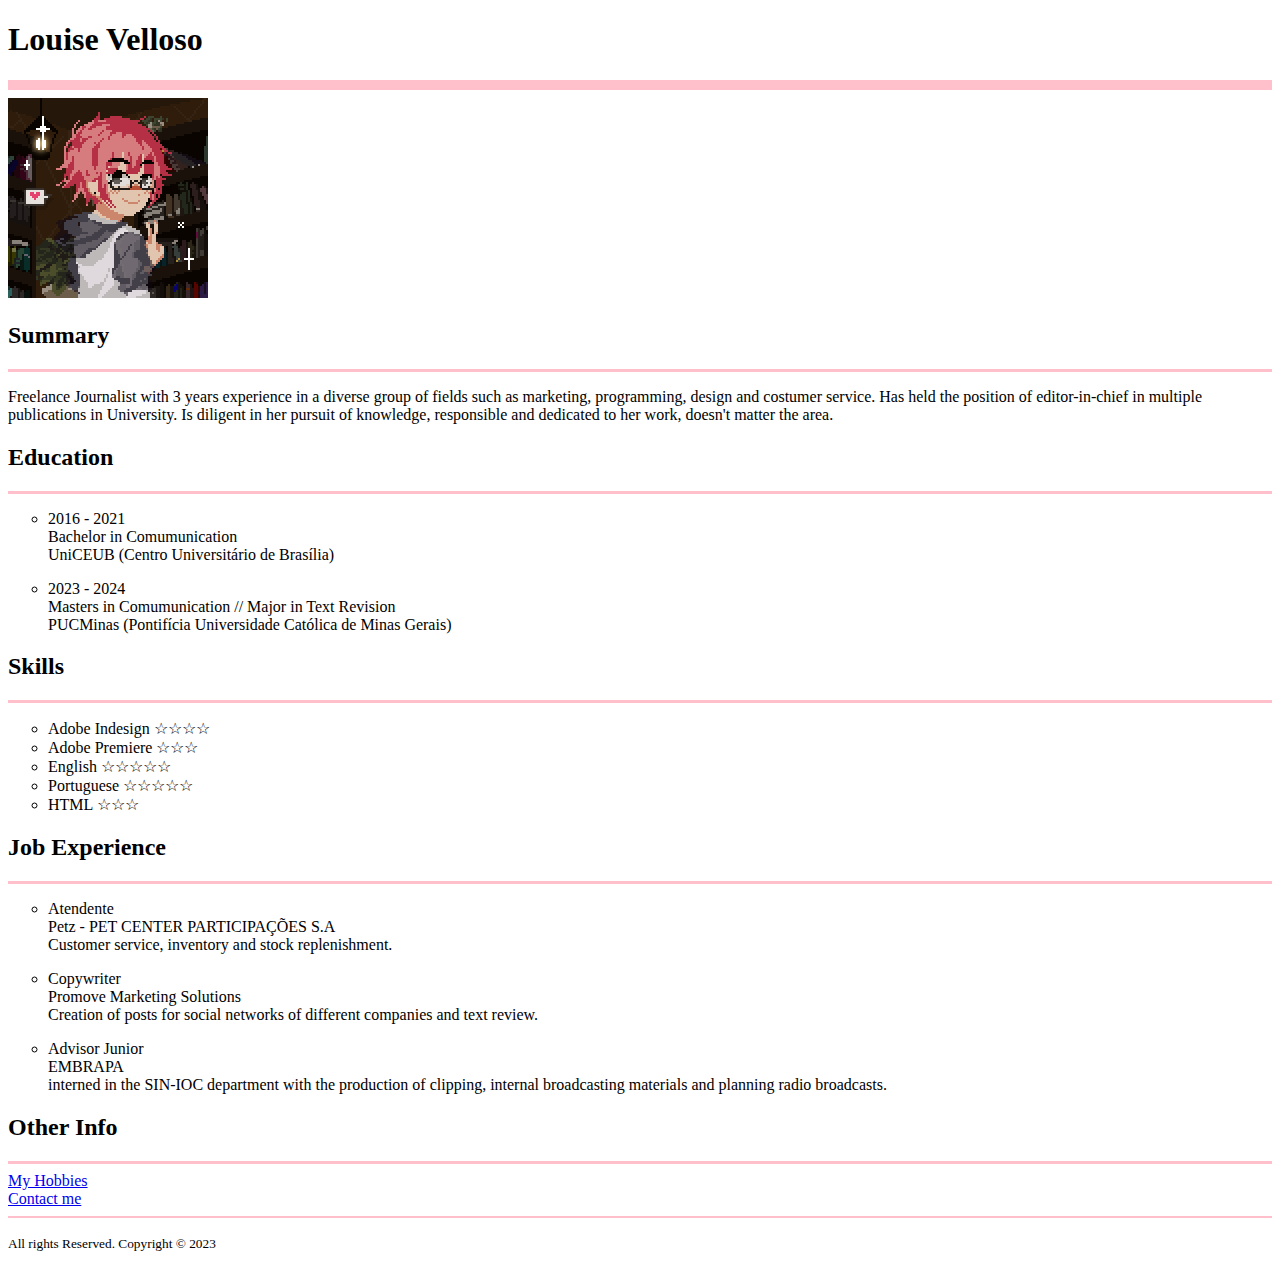
==== index.html @ f1b4dd86 "Add files via upload" ====
<!DOCTYPE html>
<html lang="en-US">
    <head>
        <meta charset="UTF-8">
        <title>My resume</title>
    </head>

    <body>
        <h1>Louise Velloso</h1>
        <hr size="10" color="pink"/>
        <a href="https://picrew.me/ja/image_maker/188948"><img height=200 src="./assets/images/profile-pic.png" alt="pixel art of a girl with pink hair"/></a>
        <h2>Summary</h2>
            <hr size="3" color="pink"/>
            <p>
                Freelance Journalist with 3 years experience in a diverse group of fields such as marketing, programming, design and costumer service. 
                Has held the position of editor-in-chief in multiple publications in University.
                Is diligent in her pursuit of knowledge, responsible and dedicated to her work, doesn't matter the area.
            </p>
        <h2>Education</h2>
            <hr size="3" color="pink"/>
            <ul type="circle">
                <li>
                    <p>
                        2016 - 2021 <br/>
                        Bachelor in Comumunication <br>
                        UniCEUB (Centro Universitário de Brasília)
                    <p/>
                </li>
                <li>
                    <p>
                        2023 - 2024 <br/>
                        Masters in Comumunication // Major in Text Revision <br/>
                        PUCMinas (Pontifícia Universidade Católica de Minas Gerais)
                    <p/>
                </li>
            </ul>
        <h2>Skills</h2>
            <hr size="3" color="pink"/>
            <ul type="circle">
                <li> Adobe Indesign &star;&star;&star;&star;</li>
                <li> Adobe Premiere &star;&star;&star;</li>
                <li> English &star;&star;&star;&star;&star; </li>
                <li> Portuguese &star;&star;&star;&star;&star; </li>
                <li> HTML &star;&star;&star; </li>
            </ul>
        <h2>Job Experience</h2>
            <hr size="3" color="pink"/>
            <ul type="circle">
                <li>
                    <p>
                    Atendente <br/>
                    Petz - PET CENTER PARTICIPAÇÕES S.A <br/> 
                    Customer service, inventory and stock replenishment.
                    </p>
                </li>
                <li>
                    <p>
                    Copywriter <br/>
                    Promove Marketing Solutions<br/> 
                    Creation of posts for social networks of different companies and text review.
                    </p>
                </li>
                <li>
                <p>
                Advisor Junior <br/>
                EMBRAPA<br/> 
                interned in the SIN-IOC department with the production of clipping, internal broadcasting materials and
                planning radio broadcasts.
                </p>
            </li>                
            </ul>
        <h2>Other Info</h2>
            <hr size="3" color="pink"/>
            <a href="./public/hobbies.html">My Hobbies</a> <br/>
            <a href="./public/contact.html">Contact me</a>
        
        <hr size="2" color="pink"/>
        <footer>
            <p>
                <small>
                    All rights Reserved. Copyright © 2023 
                </small>
            </p>
        </footer>

    </body>
</html>
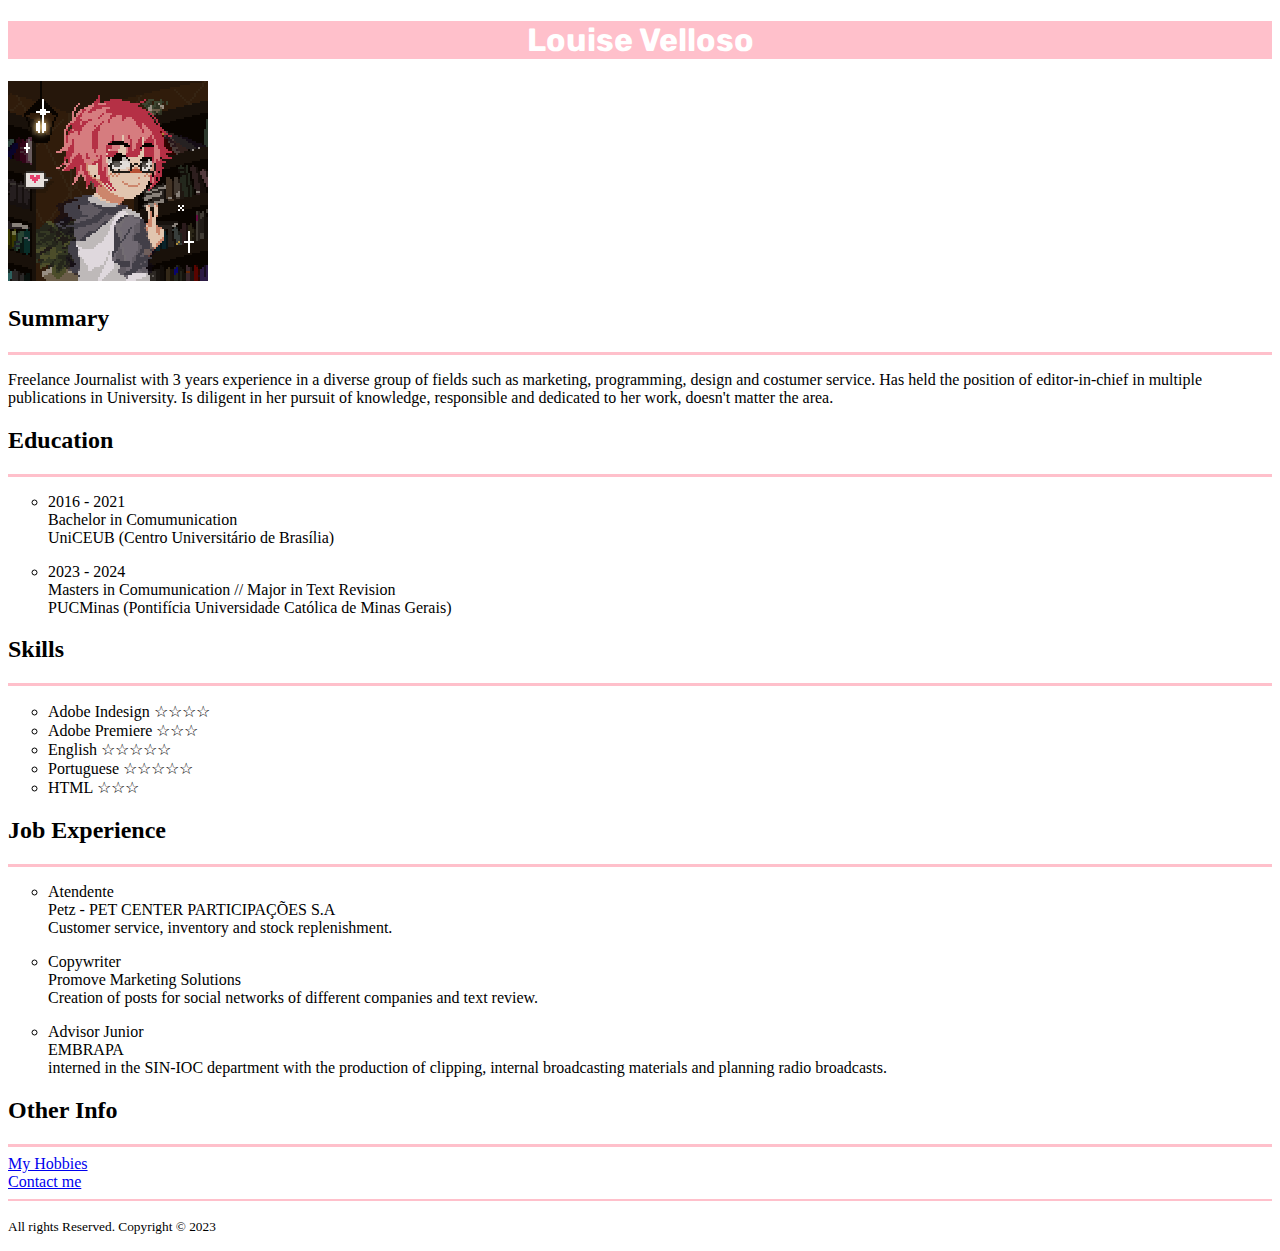
==== commit 951a6bb9: "header style commit" ====
--- a/index.html
+++ b/index.html
@@ -4,11 +4,14 @@
     <head>
         <meta charset="UTF-8">
         <title>My resume</title>
+        <link rel="stylesheet" href="./style.css"/>
+        <link rel="preconnect" href="https://fonts.googleapis.com">
+        <link rel="preconnect" href="https://fonts.gstatic.com" crossorigin>
+        <link href="https://fonts.googleapis.com/css2?family=Rubik:wght@300&display=swap" rel="stylesheet">
     </head>
 
     <body>
         <h1>Louise Velloso</h1>
-        <hr size="10" color="pink"/>
         <a href="https://picrew.me/ja/image_maker/188948"><img height=200 src="./assets/images/profile-pic.png" alt="pixel art of a girl with pink hair"/></a>
         <h2>Summary</h2>
             <hr size="3" color="pink"/>
--- a/style.css
+++ b/style.css
@@ -0,0 +1,7 @@
+h1{
+    text-align: center;
+    color:white;
+    background-color: pink;
+    font-family: 'Rubik', sans-serif;
+    text-transform: capitalize;
+}
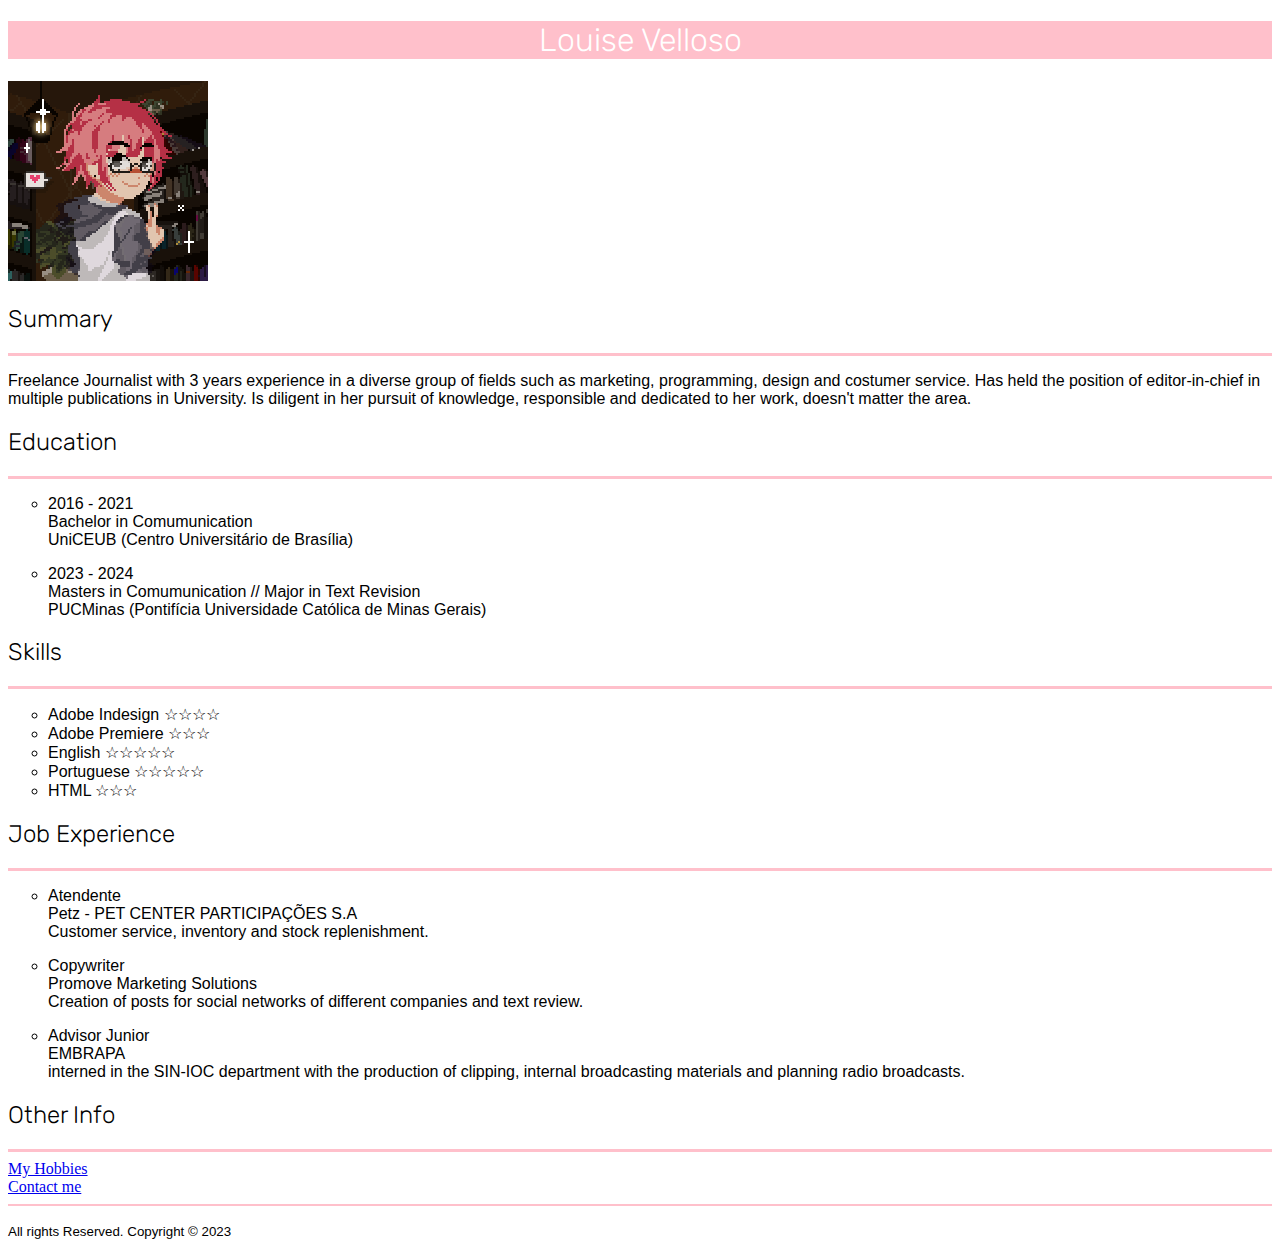
==== commit f30bf839: "style" ====
--- a/index.html
+++ b/index.html
@@ -38,6 +38,7 @@
                     <p/>
                 </li>
             </ul>
+    <div class="skills">
         <h2>Skills</h2>
             <hr size="3" color="pink"/>
             <ul type="circle">
@@ -47,6 +48,7 @@
                 <li> Portuguese &star;&star;&star;&star;&star; </li>
                 <li> HTML &star;&star;&star; </li>
             </ul>
+    </div>        
         <h2>Job Experience</h2>
             <hr size="3" color="pink"/>
             <ul type="circle">
--- a/style.css
+++ b/style.css
@@ -4,4 +4,16 @@
     background-color: pink;
     font-family: 'Rubik', sans-serif;
     text-transform: capitalize;
+    font-weight: 200;
 }
+h2{
+    font-family: 'Rubik', sans-serif;
+    font-weight: 200;
+}
+p{
+    font-family: sans-serif;
+    font-weight: 500;
+}
+.skills{
+    font-family: sans-serif;
+}